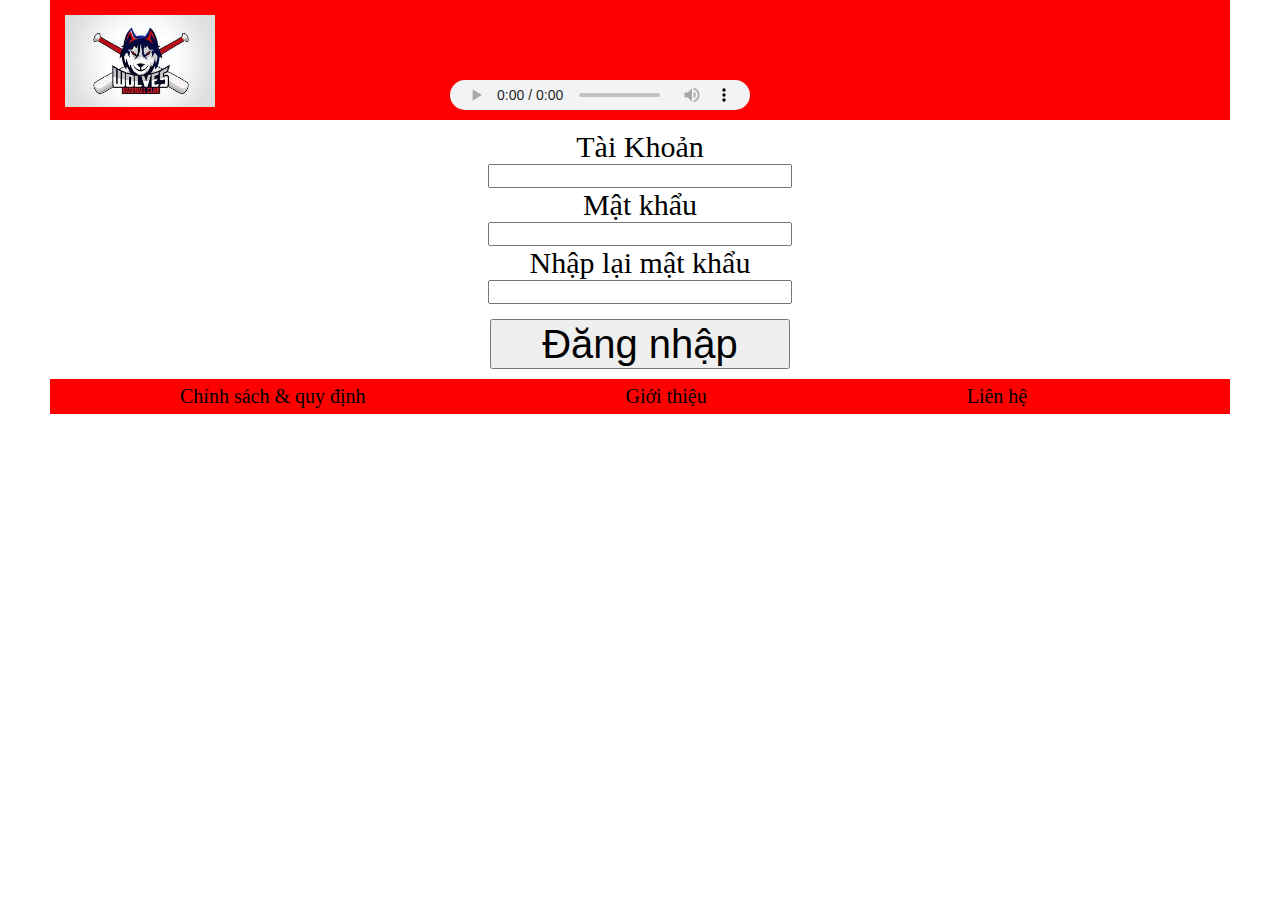
==== dangky.html @ 7578f3f2 "first" ====
<!DOCTYPE html>
<html lang="en">
<head>
    <meta charset="UTF-8">
    <meta http-equiv="X-UA-Compatible" content="IE=edge">
    <meta name="viewport" content="width=device-width, initial-scale=1.0">
    <title>Document</title>
</head>
<body>
    <!DOCTYPE html>
<html lang="en">
  <head>
    <meta charset="UTF-8" />
    <meta http-equiv="X-UA-Compatible" content="IE=edge" />
    <meta name="viewport" content="width=device-width, initial-scale=1.0" />
    <title>Document</title>
    <link rel="stylesheet" href="style/dangky.css">
  </head>
  <body>
    <div class="container">
      <header>
        <a href="trangchu.html"><div class="logo"><img src="anh/logo.jpg" alt=""></div></a>
        <audio src="media/y2meta.com - Luis Fonsi - Despacito ft. Daddy Yankee (320 kbps).mp3" loop autoplay controls></audio>
      </header>
      <article align="center">
        <div class="margin"><label>Tài Khoản</label><br /></div>
        <input type="text" /><br />
        <label>Mật khẩu</label><br />
        <input type="password" /><br />
        <label>Nhập lại mật khẩu</label><br />
        <input type="password" /><br />
        <button>Đăng nhập</button>
      </article>
      <footer>
        <ul>
          <li><a href="#">Chính sách & quy định</a></li>
          <li><a href="#">Giới thiệu</a></li>
          <li><a href="#">Liên hệ</a></li>
        </ul>
      </footer>
    </div>
  </body>
</html>

</body>
</html>
---- style/dangky.css ----
* {
    margin: 0;
    padding: 0;
  }
  .container {
    width: 1180px;
    margin: 0 auto;
  }
  header {
    height: 120px;
    background-color: red;
    margin-bottom: 10px;
  }
  .logo {
    width: 150px;
    float: left;
  }
  .logo > img {
    width: 100%;
    margin-left: 15px;
    margin-top: 15px;
    margin-bottom: 15px;
  }
  .margin {
    margin-right: 0px;
  }
  label {
    font-size: 30px;
  }
  input {
    width: 300px;
    height: 20px;
  }
  a {
    font-size: 20px;
  }
  a:hover {
      color: red;
  }
  button {
    width: 300px;
    height: 50px;
    font-size: 40px;
    margin-top: 15px;
  }
  footer {
    width: 1180px;
    height: 35px;
    background-color: red;
    margin-top: 10px;
    line-height: 35px;
  }
  footer ul li {
    list-style: none;
    float: left;
    color: black;
    padding: 0 130px;
    font-size: 20px;
    text-decoration: none;
  }
  footer ul li a {
    color: black;
  }
  footer ul li a:hover {
    color: white;
  }
  a {
    text-decoration: none;
    color: blue;
  }
  header audio{
margin-left: 250px;
margin-top: 80px;
height: 30px;
}
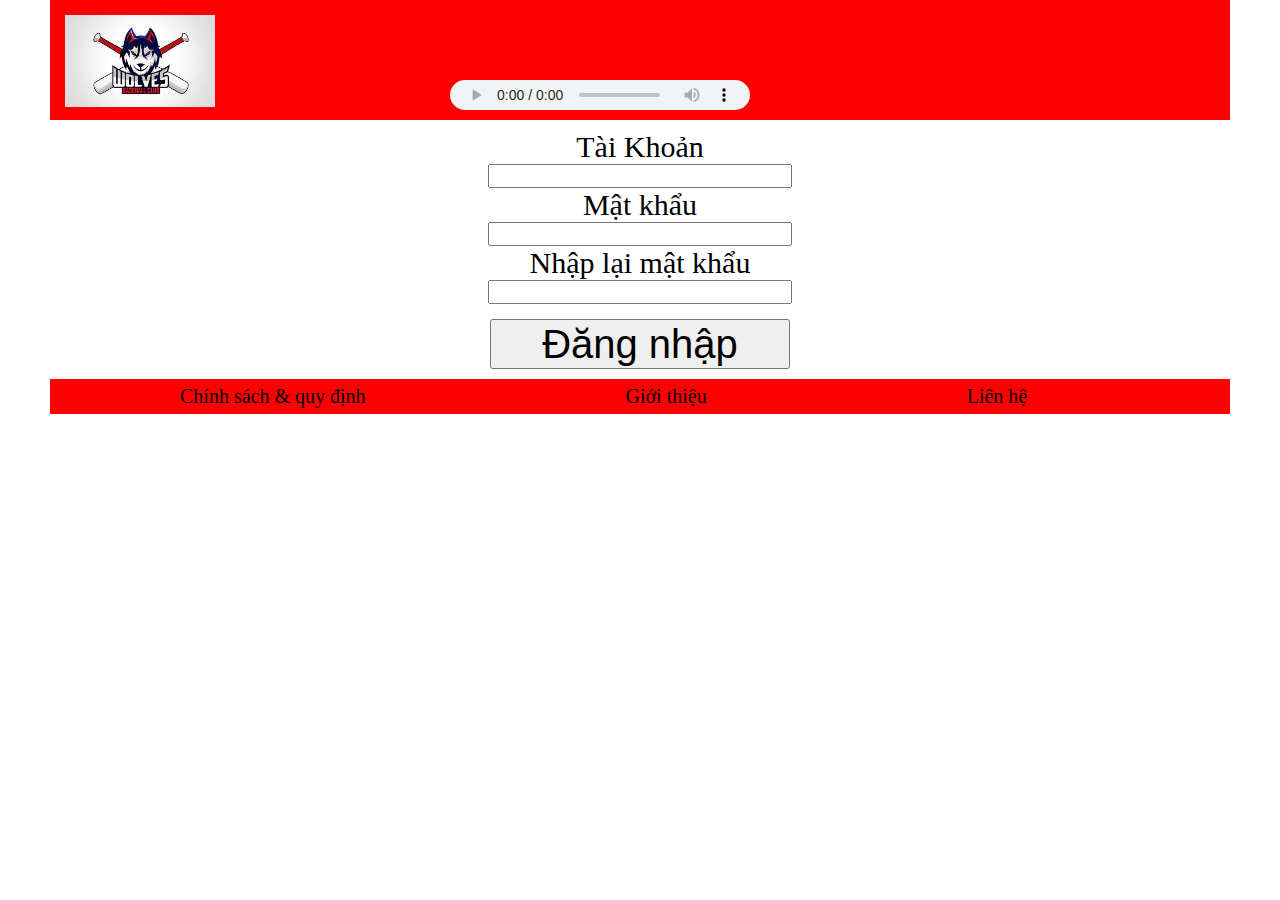
==== commit d5e417f4: "first commit" ====
--- a/dangky.html
+++ b/dangky.html
@@ -19,7 +19,7 @@
   <body>
     <div class="container">
       <header>
-        <a href="trangchu.html"><div class="logo"><img src="anh/logo.jpg" alt=""></div></a>
+        <a href="index.html" ><div class="logo"><img src="anh/logo.jpg" alt=""></div></a>
         <audio src="media/y2meta.com - Luis Fonsi - Despacito ft. Daddy Yankee (320 kbps).mp3" loop autoplay controls></audio>
       </header>
       <article align="center">
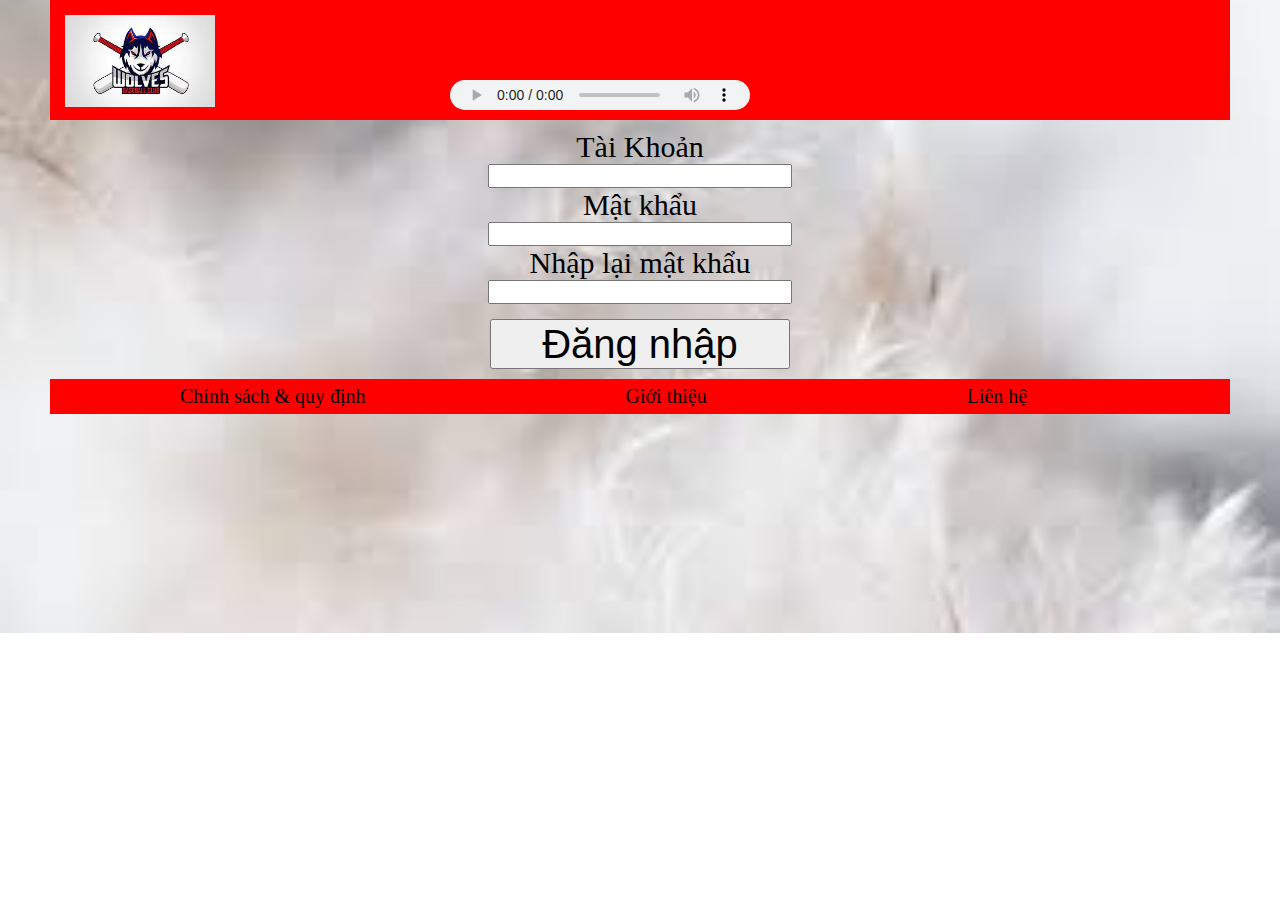
==== commit 982dbbff: "hello" ====
--- a/dangky.html
+++ b/dangky.html
@@ -24,11 +24,11 @@
       </header>
       <article align="center">
         <div class="margin"><label>Tài Khoản</label><br /></div>
-        <input type="text" /><br />
+        <input type="text" tabindex="1"/><br />
         <label>Mật khẩu</label><br />
-        <input type="password" /><br />
+        <input type="password" tabindex="2"/><br />
         <label>Nhập lại mật khẩu</label><br />
-        <input type="password" /><br />
+        <input type="password" tabindex="3"/><br />
         <button>Đăng nhập</button>
       </article>
       <footer>
--- a/style/dangky.css
+++ b/style/dangky.css
@@ -72,4 +72,10 @@
 margin-left: 250px;
 margin-top: 80px;
 height: 30px;
+}
+body{
+  background-image: url(../anh/nen1.jpg);
+  background-size: cover;
+  background-position: center center;
+  background-repeat: no-repeat;
 }